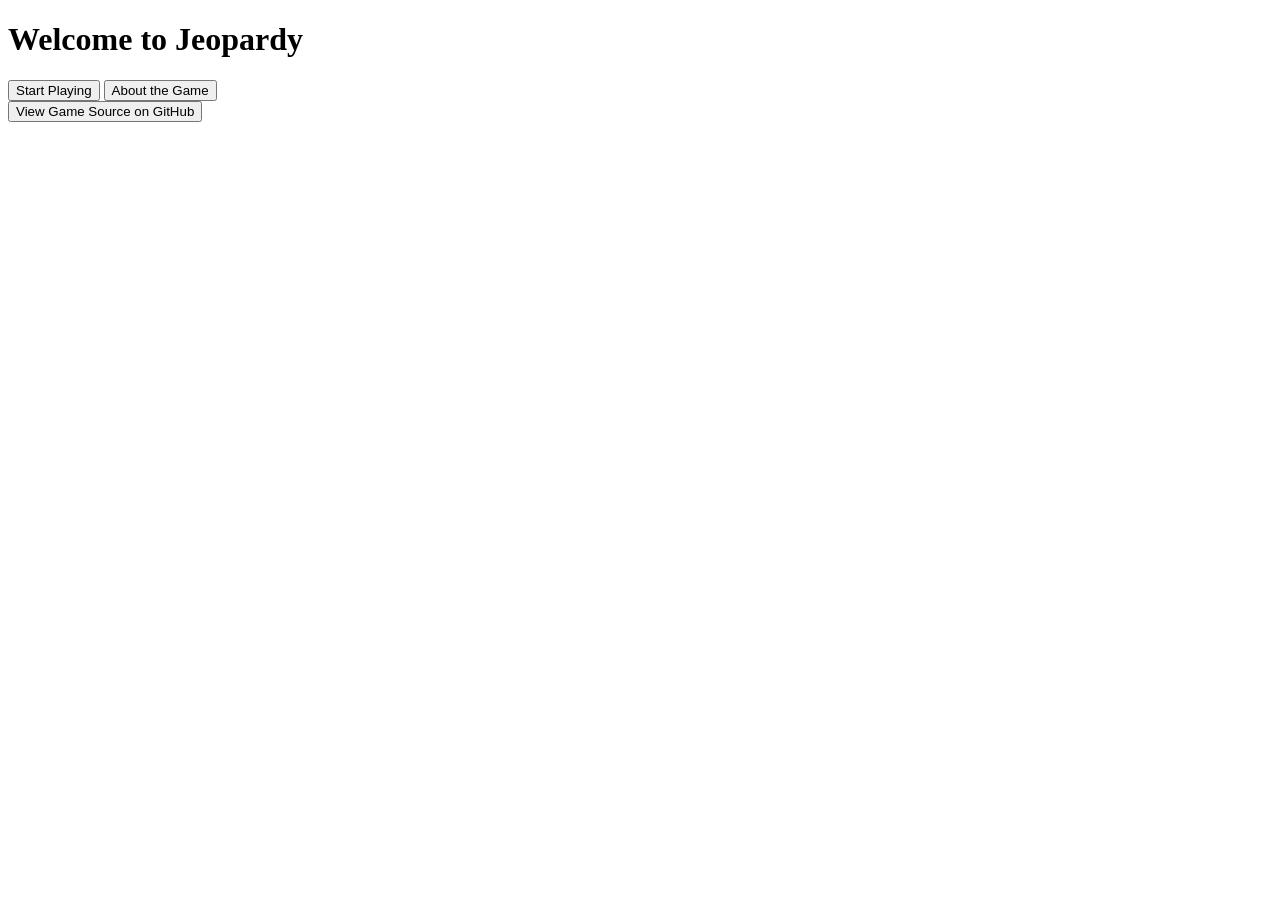
==== index.html @ fb7ce522 "Moving index.html to the root folder" ====
<!DOCTYPE html>
<html lang="en">
  <head>
    <meta charset="UTF-8">
    <meta name="viewport" content="width=device-width, initial-scale=1.0">
    <meta http-equiv="X-UA-Compatible" content="ie=edge">
    <title>Jeopardy</title>
    <link rel="stylesheet" href="./style.css">
  </head>
  <body class="home-page">
    <main>
        <h1>Welcome to Jeopardy</h1>

        <div class="link-buttons">
          <a href="game.html"><button>Start Playing</button></a>
          <a href="about.html"><button>About the Game</button></a>
        </div>

        <div class="link-buttons">
          <a href="https://github.com/abu-aljod/jeopardy-game" target="_blank">
            <button id="external-link">View Game Source on GitHub</Source></button></a>
        </div>
    </main>
  </body>
</html>
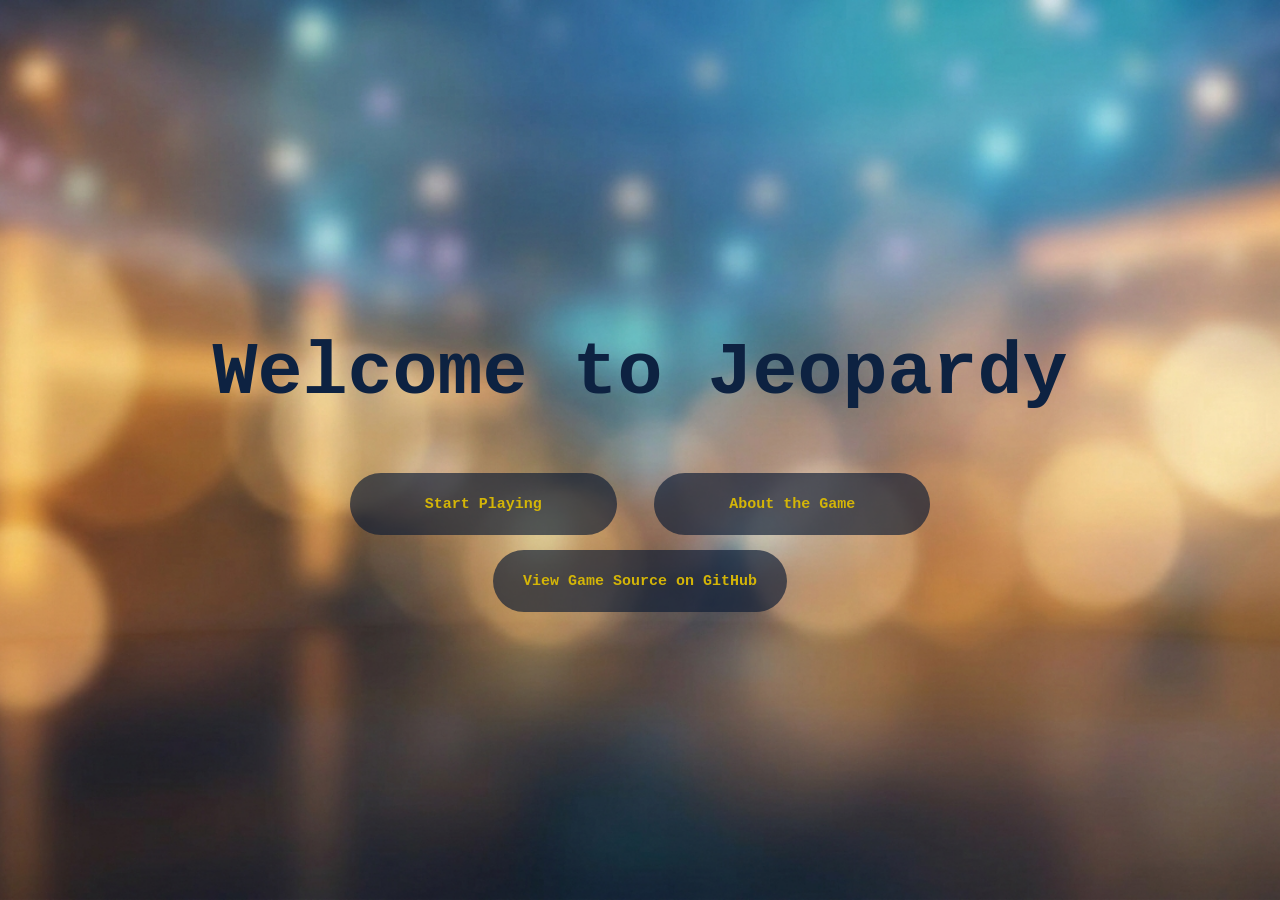
==== commit bea7bcc2: "Correcting the styles file link" ====
--- a/index.html
+++ b/index.html
@@ -5,7 +5,7 @@
     <meta name="viewport" content="width=device-width, initial-scale=1.0">
     <meta http-equiv="X-UA-Compatible" content="ie=edge">
     <title>Jeopardy</title>
-    <link rel="stylesheet" href="./style.css">
+    <link rel="stylesheet" href="view/style.css">
   </head>
   <body class="home-page">
     <main>
--- a/view/style.css
+++ b/view/style.css
@@ -0,0 +1,293 @@
+* {
+    /* include the padding with height with the padding */
+    box-sizing: border-box;   
+}
+
+
+/*                                  Bodies                                   */
+
+
+body {
+    margin: 0 auto;
+    padding: 1rem;
+    font-family: 'Courier New', Courier, monospace;
+    background-color: palegoldenrod;
+    color: rgb(83, 167, 170);
+}
+
+.home-page {
+    /* this styles are specifically for the home page */
+
+    /* centering the values */
+    display: flex;
+    justify-content: center;
+    align-items: center;
+
+    background-color: white;
+    background-image: url(./images/jeopardy.jpg);
+    /* make the background cover the whole page */
+    background-size: cover;
+    background-position: center;
+    /* don't repeat the background */
+    background-repeat: no-repeat;
+    min-height: 100vh;
+}
+
+.game-page {
+    padding: 0 20%;
+}
+
+.about-page {
+    /* locate the information in the middle */
+    margin: 0 20%;
+    padding: 0.5rem 1rem;
+}
+
+
+/*                                  Elements                                     */
+
+
+.home-page h1 {
+    color: #0d2241;
+}
+
+h1 {
+    font-size: 5rem;
+    width: 100%;
+    text-align: center;
+    /* if the text over flows, wrap it up */
+    word-wrap: break-word;
+}
+
+
+h2 {
+    font-size: 3rem;
+    
+}
+
+p, ul {
+    color: brown;
+    font-size: 1.5rem;
+    font-family:'Times New Roman', Times, serif;
+}
+
+a {
+    /* have spaces between elements */
+    padding: 0.5rem;
+}
+
+
+/*                                  Classes and IDs                                  */
+
+
+.link-buttons {
+    display: flex;
+    justify-content: center;
+    align-items: center;
+    gap: 1.5rem;
+}
+
+.link-buttons button {
+    /* for the buttons in the home page */   
+    
+    padding: 1.5rem 5rem;
+    font-size: 1rem;
+    font-weight: 600;
+    font-family: inherit;
+    background: rgba(12, 27, 51, 0.65);
+    color: rgb(212, 181, 7);
+    border: none;
+    border-radius: 9999px;
+    cursor: pointer;
+    /* how the changes show when an effect happens
+    for all changes, duirng 0.2 second, make the changes: slowly, speed up, then slow down */
+    transition: all 0.2s ease;
+}
+
+#external-link {
+    padding: 1.5rem 2rem;
+}
+
+.link-buttons button:hover {
+    /* when the user hvoers shift the button higher, make it a little bigger, and slightly change the color */
+    background-color: rgba(4, 14, 31, 0.65);
+    transform: translateY(-0.3rem);
+    box-shadow: 0px 6px 15px rgba(75, 44, 32, 0.4);
+}
+
+.indent {
+    text-indent: 1.5rem;
+}
+
+.game-buttons {
+    margin: 1rem;
+    display: flex;
+    /* make the first button on the far left and the second one on the far right */
+    justify-content: space-between;
+}
+
+.game-buttons button {
+    margin: 3px;
+    background-color: darkcyan;
+    color: blanchedalmond;
+    padding: 12px 24px;
+    font-size: 16px;
+    font-weight: bold;
+    border: none;
+    border-radius: 8px;
+    /* when the user hovers, change the cursor to show as pointer */
+    cursor: pointer;
+    box-shadow: 0 6px 0 cadetblue;
+    /* how the changes show when an effect happens
+    for all changes, duirng 0.1 second, make the changes: slowly, speed up, then slow down */
+    transition: all 0.1s ease;
+}
+
+/* when the user hovers */
+.game-buttons button:hover {
+    background-color: #1883cb;
+    box-shadow: 0 2px 0 #1d4ed8;
+}
+
+/* when the buttons is active */
+.game-buttons button:active {
+    transform: translateY(4px);
+}
+
+#restart {
+    justify-content: flex-end;
+}
+
+.table-cont {
+    display: flex;
+    justify-content: center;
+    align-items: center;
+    width: 100%;
+}
+
+.table {
+    margin: 0 0.5rem;
+    /* make the two border lines of two cells next to each others one line */
+    border-collapse: collapse;
+    table-layout: auto; 
+    width: auto;
+    max-width: 100%;
+}
+
+.table td {
+    border: rgb(83, 167, 170) solid 0.1rem;
+    color: brown;
+    padding: 2rem 1.2rem;
+    text-align: center;
+    cursor: pointer;
+    transition: all 0.2s ease;
+
+    white-space: normal;
+    word-break: keep-all;  
+}
+
+.table td:hover {
+    background-color: rgb(83, 167, 170);
+}
+
+/* this calss will apply on the cells when they get filled with info */
+.filled  td{
+    background-color: rgba(0, 128, 0,0.4);
+    font-weight: 400;
+}
+
+.loading-div {
+    display: flex;
+    justify-content: center;
+    align-items: center;
+
+    margin: 0;
+    padding: 0;
+}
+
+#loading {
+    margin: 1rem;
+    width: 3rem;
+    height: 3rem;
+    border: 5px solid rgba(146, 134, 110, 0.741);
+    border-top: 5px solid rgba(10, 43, 95, 0.591); 
+    border-radius: 50%; 
+
+    /* runs for 0.8 second, keeps going forever, smooth speed */
+    animation: spin 0.8s linear infinite; 
+    visibility: hidden;
+    opacity: 0;
+    transition: opacity 0.3s ease;
+}
+
+#loading.isLoading {
+    visibility: visible;
+    opacity: 1;
+}
+
+@keyframes spin {
+  to {
+    transform: rotate(360deg); 
+   }
+}
+
+
+@media (max-width: 1800px) {
+    /* make the font larger if the screen is larger than 1400 */
+    html {font-size: 112.5%;}
+}
+
+@media (max-width: 1400px) {
+    /* scale down the defual font size to 15 --> (15/16) */
+    html{font-size: 93.75%;}
+}
+
+@media (max-width: 800px) {
+    /* scale down the defual font size to 14 --> (14/16) */
+    html{font-size: 88.5%;}
+    
+    .link-buttons button {
+        padding: 1.5rem 2.5rem;
+    }
+}
+
+@media (max-width: 660px) {
+    .table td{padding: 1.5rem;}
+}
+
+@media (max-width: 550px) {
+    /* scale down the defual font size to 13 --> (13/16) */
+    html{font-size: 81.25%;}
+
+    .link-buttons button {
+        padding: 1.5rem 1.5rem;
+    }
+
+    .about-page {
+        margin: 0 10%;
+        padding: 0.5rem 0.4rem;
+    }
+
+    .game-page {
+        padding: 0 4%;
+    }
+    
+    .table td{ 
+        padding: 1rem 0.2rem; 
+        font-size: 0.85rem; 
+    }
+
+    h1 {font-size: 4rem;}
+    h2 {font-size: 2rem;}
+    p {font-size: 1rem;}
+}
+
+@media (max-width: 380px) {
+    .game-page {
+        padding: 0 1%;      
+    }
+    .table td {
+        padding: 1rem 0.6rem;
+        min-width: 55px;    
+    }
+}
